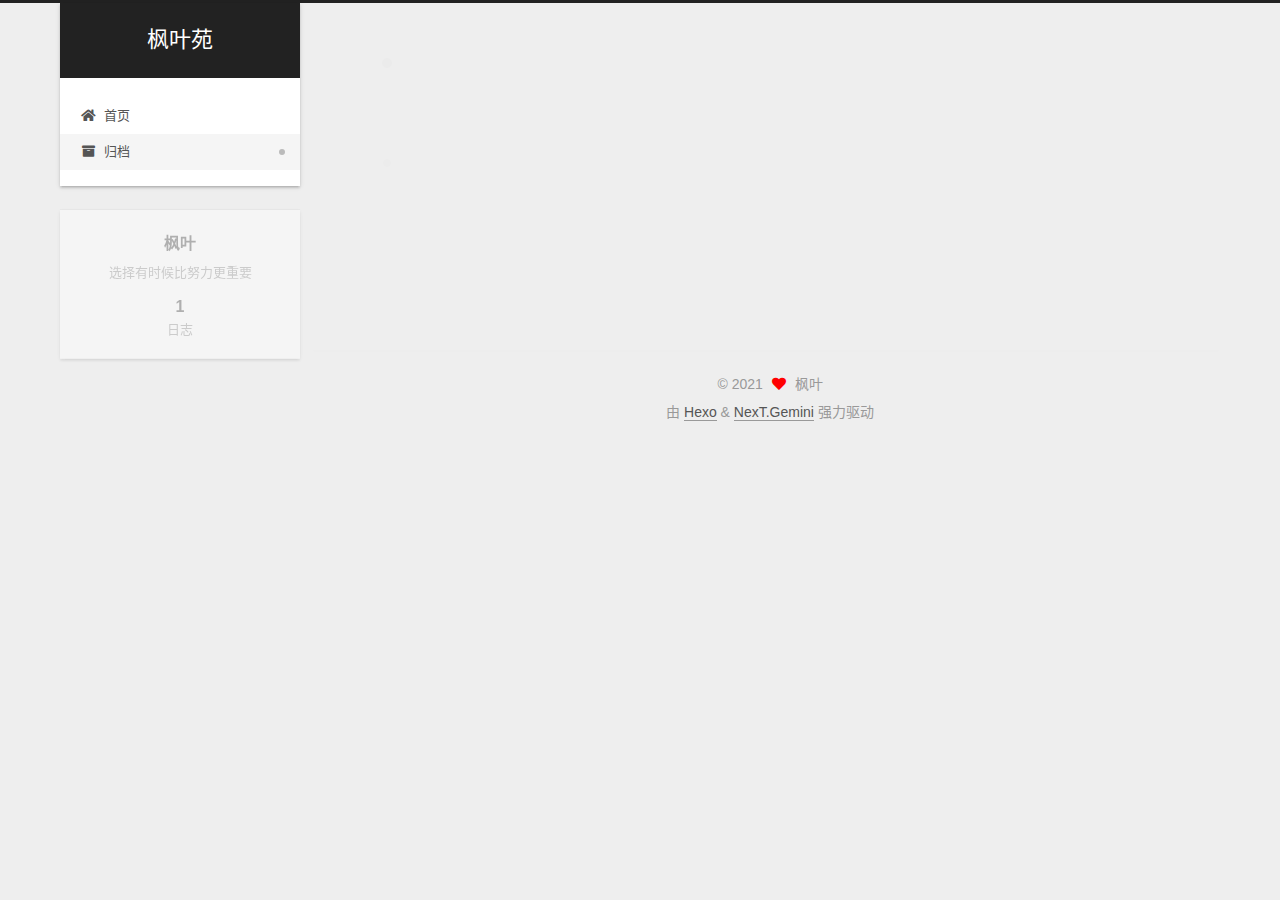
==== archives/index.html @ 4113b933 "Site updated: 2021-05-05 21:16:32" ====
<!DOCTYPE html>
<html lang="zh-CN">
<head>
  <meta charset="UTF-8">
<meta name="viewport" content="width=device-width, initial-scale=1, maximum-scale=2">
<meta name="theme-color" content="#222">
<meta name="generator" content="Hexo 5.4.0">
  <link rel="apple-touch-icon" sizes="180x180" href="/images/apple-touch-icon-next.png">
  <link rel="icon" type="image/png" sizes="32x32" href="/images/favicon-32x32-next.png">
  <link rel="icon" type="image/png" sizes="16x16" href="/images/favicon-16x16-next.png">
  <link rel="mask-icon" href="/images/logo.svg" color="#222">

<link rel="stylesheet" href="/css/main.css">


<link rel="stylesheet" href="/lib/font-awesome/css/all.min.css">

<script id="hexo-configurations">
    var NexT = window.NexT || {};
    var CONFIG = {"hostname":"example.com","root":"/","scheme":"Gemini","version":"7.8.0","exturl":false,"sidebar":{"position":"left","display":"post","padding":18,"offset":12,"onmobile":false},"copycode":{"enable":false,"show_result":false,"style":null},"back2top":{"enable":true,"sidebar":false,"scrollpercent":false},"bookmark":{"enable":false,"color":"#222","save":"auto"},"fancybox":false,"mediumzoom":false,"lazyload":false,"pangu":false,"comments":{"style":"tabs","active":null,"storage":true,"lazyload":false,"nav":null},"algolia":{"hits":{"per_page":10},"labels":{"input_placeholder":"Search for Posts","hits_empty":"We didn't find any results for the search: ${query}","hits_stats":"${hits} results found in ${time} ms"}},"localsearch":{"enable":false,"trigger":"auto","top_n_per_article":1,"unescape":false,"preload":false},"motion":{"enable":true,"async":false,"transition":{"post_block":"fadeIn","post_header":"slideDownIn","post_body":"slideDownIn","coll_header":"slideLeftIn","sidebar":"slideUpIn"}}};
  </script>

  <meta name="description" content="选择有时候比努力更重要">
<meta property="og:type" content="website">
<meta property="og:title" content="枫叶苑">
<meta property="og:url" content="http://example.com/archives/index.html">
<meta property="og:site_name" content="枫叶苑">
<meta property="og:description" content="选择有时候比努力更重要">
<meta property="og:locale" content="zh_CN">
<meta property="article:author" content="枫叶">
<meta name="twitter:card" content="summary">

<link rel="canonical" href="http://example.com/archives/">


<script id="page-configurations">
  // https://hexo.io/docs/variables.html
  CONFIG.page = {
    sidebar: "",
    isHome : false,
    isPost : false,
    lang   : 'zh-CN'
  };
</script>

  <title>归档 | 枫叶苑</title>
  






  <noscript>
  <style>
  .use-motion .brand,
  .use-motion .menu-item,
  .sidebar-inner,
  .use-motion .post-block,
  .use-motion .pagination,
  .use-motion .comments,
  .use-motion .post-header,
  .use-motion .post-body,
  .use-motion .collection-header { opacity: initial; }

  .use-motion .site-title,
  .use-motion .site-subtitle {
    opacity: initial;
    top: initial;
  }

  .use-motion .logo-line-before i { left: initial; }
  .use-motion .logo-line-after i { right: initial; }
  </style>
</noscript>

</head>

<body itemscope itemtype="http://schema.org/WebPage">
  <div class="container use-motion">
    <div class="headband"></div>

    <header class="header" itemscope itemtype="http://schema.org/WPHeader">
      <div class="header-inner"><div class="site-brand-container">
  <div class="site-nav-toggle">
    <div class="toggle" aria-label="切换导航栏">
      <span class="toggle-line toggle-line-first"></span>
      <span class="toggle-line toggle-line-middle"></span>
      <span class="toggle-line toggle-line-last"></span>
    </div>
  </div>

  <div class="site-meta">

    <a href="/" class="brand" rel="start">
      <span class="logo-line-before"><i></i></span>
      <h1 class="site-title">枫叶苑</h1>
      <span class="logo-line-after"><i></i></span>
    </a>
  </div>

  <div class="site-nav-right">
    <div class="toggle popup-trigger">
    </div>
  </div>
</div>




<nav class="site-nav">
  <ul id="menu" class="main-menu menu">
        <li class="menu-item menu-item-home">

    <a href="/" rel="section"><i class="fa fa-home fa-fw"></i>首页</a>

  </li>
        <li class="menu-item menu-item-archives">

    <a href="/archives/" rel="section"><i class="fa fa-archive fa-fw"></i>归档</a>

  </li>
  </ul>
</nav>




</div>
    </header>

    
  <div class="back-to-top">
    <i class="fa fa-arrow-up"></i>
    <span>0%</span>
  </div>


    <main class="main">
      <div class="main-inner">
        <div class="content-wrap">
          

          <div class="content archive">
            

  
  
  
  <div class="post-block">
    <div class="posts-collapse">
      <div class="collection-title">
        <span class="collection-header">嗯..! 目前共计 1 篇日志。 继续努力。</span>
      </div>

      
    <div class="collection-year">
      <span class="collection-header">2021</span>
    </div>

  <article itemscope itemtype="http://schema.org/Article">
    <header class="post-header">

      <div class="post-meta">
        <time itemprop="dateCreated"
              datetime="2021-05-05T13:10:41+08:00"
              content="2021-05-05">
          05-05
        </time>
      </div>

      <div class="post-title">
          <a class="post-title-link" href="/2021/05/05/hello-world/" itemprop="url">
            <span itemprop="name">Hello World</span>
          </a>
      </div>

    </header>
  </article>


    </div>
  </div>
  
  
  

  



          </div>
          

<script>
  window.addEventListener('tabs:register', () => {
    let { activeClass } = CONFIG.comments;
    if (CONFIG.comments.storage) {
      activeClass = localStorage.getItem('comments_active') || activeClass;
    }
    if (activeClass) {
      let activeTab = document.querySelector(`a[href="#comment-${activeClass}"]`);
      if (activeTab) {
        activeTab.click();
      }
    }
  });
  if (CONFIG.comments.storage) {
    window.addEventListener('tabs:click', event => {
      if (!event.target.matches('.tabs-comment .tab-content .tab-pane')) return;
      let commentClass = event.target.classList[1];
      localStorage.setItem('comments_active', commentClass);
    });
  }
</script>

        </div>
          
  
  <div class="toggle sidebar-toggle">
    <span class="toggle-line toggle-line-first"></span>
    <span class="toggle-line toggle-line-middle"></span>
    <span class="toggle-line toggle-line-last"></span>
  </div>

  <aside class="sidebar">
    <div class="sidebar-inner">

      <ul class="sidebar-nav motion-element">
        <li class="sidebar-nav-toc">
          文章目录
        </li>
        <li class="sidebar-nav-overview">
          站点概览
        </li>
      </ul>

      <!--noindex-->
      <div class="post-toc-wrap sidebar-panel">
      </div>
      <!--/noindex-->

      <div class="site-overview-wrap sidebar-panel">
        <div class="site-author motion-element" itemprop="author" itemscope itemtype="http://schema.org/Person">
  <p class="site-author-name" itemprop="name">枫叶</p>
  <div class="site-description" itemprop="description">选择有时候比努力更重要</div>
</div>
<div class="site-state-wrap motion-element">
  <nav class="site-state">
      <div class="site-state-item site-state-posts">
          <a href="/archives/">
        
          <span class="site-state-item-count">1</span>
          <span class="site-state-item-name">日志</span>
        </a>
      </div>
  </nav>
</div>



      </div>

    </div>
  </aside>
  <div id="sidebar-dimmer"></div>


      </div>
    </main>

    <footer class="footer">
      <div class="footer-inner">
        

        

<div class="copyright">
  
  &copy; 
  <span itemprop="copyrightYear">2021</span>
  <span class="with-love">
    <i class="fa fa-heart"></i>
  </span>
  <span class="author" itemprop="copyrightHolder">枫叶</span>
</div>
  <div class="powered-by">由 <a href="https://hexo.io/" class="theme-link" rel="noopener" target="_blank">Hexo</a> & <a href="https://theme-next.org/" class="theme-link" rel="noopener" target="_blank">NexT.Gemini</a> 强力驱动
  </div>

        








      </div>
    </footer>
  </div>

  
  <script src="/lib/anime.min.js"></script>
  <script src="/lib/velocity/velocity.min.js"></script>
  <script src="/lib/velocity/velocity.ui.min.js"></script>

<script src="/js/utils.js"></script>

<script src="/js/motion.js"></script>


<script src="/js/schemes/pisces.js"></script>


<script src="/js/next-boot.js"></script>




  















  

  

</body>
</html>
---- css/main.css ----
:root {
  --body-bg-color: #eee;
  --content-bg-color: #fff;
  --card-bg-color: #f5f5f5;
  --text-color: #555;
  --blockquote-color: #666;
  --link-color: #555;
  --link-hover-color: #222;
  --brand-color: #fff;
  --brand-hover-color: #fff;
  --table-row-odd-bg-color: #f9f9f9;
  --table-row-hover-bg-color: #f5f5f5;
  --menu-item-bg-color: #f5f5f5;
  --btn-default-bg: #fff;
  --btn-default-color: #555;
  --btn-default-border-color: #555;
  --btn-default-hover-bg: #222;
  --btn-default-hover-color: #fff;
  --btn-default-hover-border-color: #222;
}
html {
  line-height: 1.15; /* 1 */
  -webkit-text-size-adjust: 100%; /* 2 */
}
body {
  margin: 0;
}
main {
  display: block;
}
h1 {
  font-size: 2em;
  margin: 0.67em 0;
}
hr {
  box-sizing: content-box; /* 1 */
  height: 0; /* 1 */
  overflow: visible; /* 2 */
}
pre {
  font-family: monospace, monospace; /* 1 */
  font-size: 1em; /* 2 */
}
a {
  background: transparent;
}
abbr[title] {
  border-bottom: none; /* 1 */
  text-decoration: underline; /* 2 */
  text-decoration: underline dotted; /* 2 */
}
b,
strong {
  font-weight: bolder;
}
code,
kbd,
samp {
  font-family: monospace, monospace; /* 1 */
  font-size: 1em; /* 2 */
}
small {
  font-size: 80%;
}
sub,
sup {
  font-size: 75%;
  line-height: 0;
  position: relative;
  vertical-align: baseline;
}
sub {
  bottom: -0.25em;
}
sup {
  top: -0.5em;
}
img {
  border-style: none;
}
button,
input,
optgroup,
select,
textarea {
  font-family: inherit; /* 1 */
  font-size: 100%; /* 1 */
  line-height: 1.15; /* 1 */
  margin: 0; /* 2 */
}
button,
input {
/* 1 */
  overflow: visible;
}
button,
select {
/* 1 */
  text-transform: none;
}
button,
[type='button'],
[type='reset'],
[type='submit'] {
  -webkit-appearance: button;
}
button::-moz-focus-inner,
[type='button']::-moz-focus-inner,
[type='reset']::-moz-focus-inner,
[type='submit']::-moz-focus-inner {
  border-style: none;
  padding: 0;
}
button:-moz-focusring,
[type='button']:-moz-focusring,
[type='reset']:-moz-focusring,
[type='submit']:-moz-focusring {
  outline: 1px dotted ButtonText;
}
fieldset {
  padding: 0.35em 0.75em 0.625em;
}
legend {
  box-sizing: border-box; /* 1 */
  color: inherit; /* 2 */
  display: table; /* 1 */
  max-width: 100%; /* 1 */
  padding: 0; /* 3 */
  white-space: normal; /* 1 */
}
progress {
  vertical-align: baseline;
}
textarea {
  overflow: auto;
}
[type='checkbox'],
[type='radio'] {
  box-sizing: border-box; /* 1 */
  padding: 0; /* 2 */
}
[type='number']::-webkit-inner-spin-button,
[type='number']::-webkit-outer-spin-button {
  height: auto;
}
[type='search'] {
  outline-offset: -2px; /* 2 */
  -webkit-appearance: textfield; /* 1 */
}
[type='search']::-webkit-search-decoration {
  -webkit-appearance: none;
}
::-webkit-file-upload-button {
  font: inherit; /* 2 */
  -webkit-appearance: button; /* 1 */
}
details {
  display: block;
}
summary {
  display: list-item;
}
template {
  display: none;
}
[hidden] {
  display: none;
}
::selection {
  background: #262a30;
  color: #eee;
}
html,
body {
  height: 100%;
}
body {
  background: var(--body-bg-color);
  color: var(--text-color);
  font-family: 'Lato', "PingFang SC", "Microsoft YaHei", sans-serif;
  font-size: 1em;
  line-height: 2;
}
@media (max-width: 991px) {
  body {
    padding-left: 0 !important;
    padding-right: 0 !important;
  }
}
h1,
h2,
h3,
h4,
h5,
h6 {
  font-family: 'Lato', "PingFang SC", "Microsoft YaHei", sans-serif;
  font-weight: bold;
  line-height: 1.5;
  margin: 20px 0 15px;
}
h1 {
  font-size: 1.5em;
}
h2 {
  font-size: 1.375em;
}
h3 {
  font-size: 1.25em;
}
h4 {
  font-size: 1.125em;
}
h5 {
  font-size: 1em;
}
h6 {
  font-size: 0.875em;
}
p {
  margin: 0 0 20px 0;
}
a,
span.exturl {
  border-bottom: 1px solid #999;
  color: var(--link-color);
  outline: 0;
  text-decoration: none;
  overflow-wrap: break-word;
  word-wrap: break-word;
  cursor: pointer;
}
a:hover,
span.exturl:hover {
  border-bottom-color: var(--link-hover-color);
  color: var(--link-hover-color);
}
iframe,
img,
video {
  display: block;
  margin-left: auto;
  margin-right: auto;
  max-width: 100%;
}
hr {
  background-image: repeating-linear-gradient(-45deg, #ddd, #ddd 4px, transparent 4px, transparent 8px);
  border: 0;
  height: 3px;
  margin: 40px 0;
}
blockquote {
  border-left: 4px solid #ddd;
  color: var(--blockquote-color);
  margin: 0;
  padding: 0 15px;
}
blockquote cite::before {
  content: '-';
  padding: 0 5px;
}
dt {
  font-weight: bold;
}
dd {
  margin: 0;
  padding: 0;
}
kbd {
  background-color: #f5f5f5;
  background-image: linear-gradient(#eee, #fff, #eee);
  border: 1px solid #ccc;
  border-radius: 0.2em;
  box-shadow: 0.1em 0.1em 0.2em rgba(0,0,0,0.1);
  color: #555;
  font-family: inherit;
  padding: 0.1em 0.3em;
  white-space: nowrap;
}
.table-container {
  overflow: auto;
}
table {
  border-collapse: collapse;
  border-spacing: 0;
  font-size: 0.875em;
  margin: 0 0 20px 0;
  width: 100%;
}
tbody tr:nth-of-type(odd) {
  background: var(--table-row-odd-bg-color);
}
tbody tr:hover {
  background: var(--table-row-hover-bg-color);
}
caption,
th,
td {
  font-weight: normal;
  padding: 8px;
  vertical-align: middle;
}
th,
td {
  border: 1px solid #ddd;
  border-bottom: 3px solid #ddd;
}
th {
  font-weight: 700;
  padding-bottom: 10px;
}
td {
  border-bottom-width: 1px;
}
.btn {
  background: var(--btn-default-bg);
  border: 2px solid var(--btn-default-border-color);
  border-radius: 2px;
  color: var(--btn-default-color);
  display: inline-block;
  font-size: 0.875em;
  line-height: 2;
  padding: 0 20px;
  text-decoration: none;
  transition-property: background-color;
  transition-delay: 0s;
  transition-duration: 0.2s;
  transition-timing-function: ease-in-out;
}
.btn:hover {
  background: var(--btn-default-hover-bg);
  border-color: var(--btn-default-hover-border-color);
  color: var(--btn-default-hover-color);
}
.btn + .btn {
  margin: 0 0 8px 8px;
}
.btn .fa-fw {
  text-align: left;
  width: 1.285714285714286em;
}
.toggle {
  line-height: 0;
}
.toggle .toggle-line {
  background: #fff;
  display: inline-block;
  height: 2px;
  left: 0;
  position: relative;
  top: 0;
  transition: all 0.4s;
  vertical-align: top;
  width: 100%;
}
.toggle .toggle-line:not(:first-child) {
  margin-top: 3px;
}
.toggle.toggle-arrow .toggle-line-first {
  left: 50%;
  top: 2px;
  transform: rotate(45deg);
  width: 50%;
}
.toggle.toggle-arrow .toggle-line-middle {
  left: 2px;
  width: 90%;
}
.toggle.toggle-arrow .toggle-line-last {
  left: 50%;
  top: -2px;
  transform: rotate(-45deg);
  width: 50%;
}
.toggle.toggle-close .toggle-line-first {
  transform: rotate(-45deg);
  top: 5px;
}
.toggle.toggle-close .toggle-line-middle {
  opacity: 0;
}
.toggle.toggle-close .toggle-line-last {
  transform: rotate(45deg);
  top: -5px;
}
.highlight,
pre {
  background: #f7f7f7;
  color: #4d4d4c;
  line-height: 1.6;
  margin: 0 auto 20px;
}
pre,
code {
  font-family: consolas, Menlo, monospace, "PingFang SC", "Microsoft YaHei";
}
code {
  background: #eee;
  border-radius: 3px;
  color: #555;
  padding: 2px 4px;
  overflow-wrap: break-word;
  word-wrap: break-word;
}
.highlight *::selection {
  background: #d6d6d6;
}
.highlight pre {
  border: 0;
  margin: 0;
  padding: 10px 0;
}
.highlight table {
  border: 0;
  margin: 0;
  width: auto;
}
.highlight td {
  border: 0;
  padding: 0;
}
.highlight figcaption {
  background: #eff2f3;
  color: #4d4d4c;
  display: flex;
  font-size: 0.875em;
  justify-content: space-between;
  line-height: 1.2;
  padding: 0.5em;
}
.highlight figcaption a {
  color: #4d4d4c;
}
.highlight figcaption a:hover {
  border-bottom-color: #4d4d4c;
}
.highlight .gutter {
  -moz-user-select: none;
  -ms-user-select: none;
  -webkit-user-select: none;
  user-select: none;
}
.highlight .gutter pre {
  background: #eff2f3;
  color: #869194;
  padding-left: 10px;
  padding-right: 10px;
  text-align: right;
}
.highlight .code pre {
  background: #f7f7f7;
  padding-left: 10px;
  width: 100%;
}
.gist table {
  width: auto;
}
.gist table td {
  border: 0;
}
pre {
  overflow: auto;
  padding: 10px;
}
pre code {
  background: none;
  color: #4d4d4c;
  font-size: 0.875em;
  padding: 0;
  text-shadow: none;
}
pre .deletion {
  background: #fdd;
}
pre .addition {
  background: #dfd;
}
pre .meta {
  color: #eab700;
  -moz-user-select: none;
  -ms-user-select: none;
  -webkit-user-select: none;
  user-select: none;
}
pre .comment {
  color: #8e908c;
}
pre .variable,
pre .attribute,
pre .tag,
pre .name,
pre .regexp,
pre .ruby .constant,
pre .xml .tag .title,
pre .xml .pi,
pre .xml .doctype,
pre .html .doctype,
pre .css .id,
pre .css .class,
pre .css .pseudo {
  color: #c82829;
}
pre .number,
pre .preprocessor,
pre .built_in,
pre .builtin-name,
pre .literal,
pre .params,
pre .constant,
pre .command {
  color: #f5871f;
}
pre .ruby .class .title,
pre .css .rules .attribute,
pre .string,
pre .symbol,
pre .value,
pre .inheritance,
pre .header,
pre .ruby .symbol,
pre .xml .cdata,
pre .special,
pre .formula {
  color: #718c00;
}
pre .title,
pre .css .hexcolor {
  color: #3e999f;
}
pre .function,
pre .python .decorator,
pre .python .title,
pre .ruby .function .title,
pre .ruby .title .keyword,
pre .perl .sub,
pre .javascript .title,
pre .coffeescript .title {
  color: #4271ae;
}
pre .keyword,
pre .javascript .function {
  color: #8959a8;
}
.blockquote-center {
  border-left: none;
  margin: 40px 0;
  padding: 0;
  position: relative;
  text-align: center;
}
.blockquote-center .fa {
  display: block;
  opacity: 0.6;
  position: absolute;
  width: 100%;
}
.blockquote-center .fa-quote-left {
  border-top: 1px solid #ccc;
  text-align: left;
  top: -20px;
}
.blockquote-center .fa-quote-right {
  border-bottom: 1px solid #ccc;
  text-align: right;
  bottom: -20px;
}
.blockquote-center p,
.blockquote-center div {
  text-align: center;
}
.post-body .group-picture img {
  margin: 0 auto;
  padding: 0 3px;
}
.group-picture-row {
  margin-bottom: 6px;
  overflow: hidden;
}
.group-picture-column {
  float: left;
  margin-bottom: 10px;
}
.post-body .label {
  color: #555;
  display: inline;
  padding: 0 2px;
}
.post-body .label.default {
  background: #f0f0f0;
}
.post-body .label.primary {
  background: #efe6f7;
}
.post-body .label.info {
  background: #e5f2f8;
}
.post-body .label.success {
  background: #e7f4e9;
}
.post-body .label.warning {
  background: #fcf6e1;
}
.post-body .label.danger {
  background: #fae8eb;
}
.post-body .tabs {
  margin-bottom: 20px;
}
.post-body .tabs,
.tabs-comment {
  display: block;
  padding-top: 10px;
  position: relative;
}
.post-body .tabs ul.nav-tabs,
.tabs-comment ul.nav-tabs {
  display: flex;
  flex-wrap: wrap;
  margin: 0;
  margin-bottom: -1px;
  padding: 0;
}
@media (max-width: 413px) {
  .post-body .tabs ul.nav-tabs,
  .tabs-comment ul.nav-tabs {
    display: block;
    margin-bottom: 5px;
  }
}
.post-body .tabs ul.nav-tabs li.tab,
.tabs-comment ul.nav-tabs li.tab {
  border-bottom: 1px solid #ddd;
  border-left: 1px solid transparent;
  border-right: 1px solid transparent;
  border-top: 3px solid transparent;
  flex-grow: 1;
  list-style-type: none;
  border-radius: 0 0 0 0;
}
@media (max-width: 413px) {
  .post-body .tabs ul.nav-tabs li.tab,
  .tabs-comment ul.nav-tabs li.tab {
    border-bottom: 1px solid transparent;
    border-left: 3px solid transparent;
    border-right: 1px solid transparent;
    border-top: 1px solid transparent;
  }
}
@media (max-width: 413px) {
  .post-body .tabs ul.nav-tabs li.tab,
  .tabs-comment ul.nav-tabs li.tab {
    border-radius: 0;
  }
}
.post-body .tabs ul.nav-tabs li.tab a,
.tabs-comment ul.nav-tabs li.tab a {
  border-bottom: initial;
  display: block;
  line-height: 1.8;
  outline: 0;
  padding: 0.25em 0.75em;
  text-align: center;
  transition-delay: 0s;
  transition-duration: 0.2s;
  transition-timing-function: ease-out;
}
.post-body .tabs ul.nav-tabs li.tab a i,
.tabs-comment ul.nav-tabs li.tab a i {
  width: 1.285714285714286em;
}
.post-body .tabs ul.nav-tabs li.tab.active,
.tabs-comment ul.nav-tabs li.tab.active {
  border-bottom: 1px solid transparent;
  border-left: 1px solid #ddd;
  border-right: 1px solid #ddd;
  border-top: 3px solid #fc6423;
}
@media (max-width: 413px) {
  .post-body .tabs ul.nav-tabs li.tab.active,
  .tabs-comment ul.nav-tabs li.tab.active {
    border-bottom: 1px solid #ddd;
    border-left: 3px solid #fc6423;
    border-right: 1px solid #ddd;
    border-top: 1px solid #ddd;
  }
}
.post-body .tabs ul.nav-tabs li.tab.active a,
.tabs-comment ul.nav-tabs li.tab.active a {
  color: var(--link-color);
  cursor: default;
}
.post-body .tabs .tab-content .tab-pane,
.tabs-comment .tab-content .tab-pane {
  border: 1px solid #ddd;
  border-top: 0;
  padding: 20px 20px 0 20px;
  border-radius: 0;
}
.post-body .tabs .tab-content .tab-pane:not(.active),
.tabs-comment .tab-content .tab-pane:not(.active) {
  display: none;
}
.post-body .tabs .tab-content .tab-pane.active,
.tabs-comment .tab-content .tab-pane.active {
  display: block;
}
.post-body .tabs .tab-content .tab-pane.active:nth-of-type(1),
.tabs-comment .tab-content .tab-pane.active:nth-of-type(1) {
  border-radius: 0 0 0 0;
}
@media (max-width: 413px) {
  .post-body .tabs .tab-content .tab-pane.active:nth-of-type(1),
  .tabs-comment .tab-content .tab-pane.active:nth-of-type(1) {
    border-radius: 0;
  }
}
.post-body .note {
  border-radius: 3px;
  margin-bottom: 20px;
  padding: 1em;
  position: relative;
  border: 1px solid #eee;
  border-left-width: 5px;
}
.post-body .note h2,
.post-body .note h3,
.post-body .note h4,
.post-body .note h5,
.post-body .note h6 {
  margin-top: 0;
  border-bottom: initial;
  margin-bottom: 0;
  padding-top: 0;
}
.post-body .note p:first-child,
.post-body .note ul:first-child,
.post-body .note ol:first-child,
.post-body .note table:first-child,
.post-body .note pre:first-child,
.post-body .note blockquote:first-child,
.post-body .note img:first-child {
  margin-top: 0;
}
.post-body .note p:last-child,
.post-body .note ul:last-child,
.post-body .note ol:last-child,
.post-body .note table:last-child,
.post-body .note pre:last-child,
.post-body .note blockquote:last-child,
.post-body .note img:last-child {
  margin-bottom: 0;
}
.post-body .note.default {
  border-left-color: #777;
}
.post-body .note.default h2,
.post-body .note.default h3,
.post-body .note.default h4,
.post-body .note.default h5,
.post-body .note.default h6 {
  color: #777;
}
.post-body .note.primary {
  border-left-color: #6f42c1;
}
.post-body .note.primary h2,
.post-body .note.primary h3,
.post-body .note.primary h4,
.post-body .note.primary h5,
.post-body .note.primary h6 {
  color: #6f42c1;
}
.post-body .note.info {
  border-left-color: #428bca;
}
.post-body .note.info h2,
.post-body .note.info h3,
.post-body .note.info h4,
.post-body .note.info h5,
.post-body .note.info h6 {
  color: #428bca;
}
.post-body .note.success {
  border-left-color: #5cb85c;
}
.post-body .note.success h2,
.post-body .note.success h3,
.post-body .note.success h4,
.post-body .note.success h5,
.post-body .note.success h6 {
  color: #5cb85c;
}
.post-body .note.warning {
  border-left-color: #f0ad4e;
}
.post-body .note.warning h2,
.post-body .note.warning h3,
.post-body .note.warning h4,
.post-body .note.warning h5,
.post-body .note.warning h6 {
  color: #f0ad4e;
}
.post-body .note.danger {
  border-left-color: #d9534f;
}
.post-body .note.danger h2,
.post-body .note.danger h3,
.post-body .note.danger h4,
.post-body .note.danger h5,
.post-body .note.danger h6 {
  color: #d9534f;
}
.pagination .prev,
.pagination .next,
.pagination .page-number,
.pagination .space {
  display: inline-block;
  margin: 0 10px;
  padding: 0 11px;
  position: relative;
  top: -1px;
}
@media (max-width: 767px) {
  .pagination .prev,
  .pagination .next,
  .pagination .page-number,
  .pagination .space {
    margin: 0 5px;
  }
}
.pagination {
  border-top: 1px solid #eee;
  margin: 120px 0 0;
  text-align: center;
}
.pagination .prev,
.pagination .next,
.pagination .page-number {
  border-bottom: 0;
  border-top: 1px solid #eee;
  transition-property: border-color;
  transition-delay: 0s;
  transition-duration: 0.2s;
  transition-timing-function: ease-in-out;
}
.pagination .prev:hover,
.pagination .next:hover,
.pagination .page-number:hover {
  border-top-color: #222;
}
.pagination .space {
  margin: 0;
  padding: 0;
}
.pagination .prev {
  margin-left: 0;
}
.pagination .next {
  margin-right: 0;
}
.pagination .page-number.current {
  background: #ccc;
  border-top-color: #ccc;
  color: #fff;
}
@media (max-width: 767px) {
  .pagination {
    border-top: none;
  }
  .pagination .prev,
  .pagination .next,
  .pagination .page-number {
    border-bottom: 1px solid #eee;
    border-top: 0;
    margin-bottom: 10px;
    padding: 0 10px;
  }
  .pagination .prev:hover,
  .pagination .next:hover,
  .pagination .page-number:hover {
    border-bottom-color: #222;
  }
}
.comments {
  margin-top: 60px;
  overflow: hidden;
}
.comment-button-group {
  display: flex;
  flex-wrap: wrap-reverse;
  justify-content: center;
  margin: 1em 0;
}
.comment-button-group .comment-button {
  margin: 0.1em 0.2em;
}
.comment-button-group .comment-button.active {
  background: var(--btn-default-hover-bg);
  border-color: var(--btn-default-hover-border-color);
  color: var(--btn-default-hover-color);
}
.comment-position {
  display: none;
}
.comment-position.active {
  display: block;
}
.tabs-comment {
  background: var(--content-bg-color);
  margin-top: 4em;
  padding-top: 0;
}
.tabs-comment .comments {
  border: 0;
  box-shadow: none;
  margin-top: 0;
  padding-top: 0;
}
.container {
  min-height: 100%;
  position: relative;
}
.main-inner {
  margin: 0 auto;
  width: calc(100% - 20px);
}
@media (min-width: 1200px) {
  .main-inner {
    width: 1160px;
  }
}
@media (min-width: 1600px) {
  .main-inner {
    width: 73%;
  }
}
@media (max-width: 767px) {
  .content-wrap {
    padding: 0 20px;
  }
}
.header {
  background: transparent;
}
.header-inner {
  margin: 0 auto;
  width: calc(100% - 20px);
}
@media (min-width: 1200px) {
  .header-inner {
    width: 1160px;
  }
}
@media (min-width: 1600px) {
  .header-inner {
    width: 73%;
  }
}
.site-brand-container {
  display: flex;
  flex-shrink: 0;
  padding: 0 10px;
}
.headband {
  background: #222;
  height: 3px;
}
.site-meta {
  flex-grow: 1;
  text-align: center;
}
@media (max-width: 767px) {
  .site-meta {
    text-align: center;
  }
}
.brand {
  border-bottom: none;
  color: var(--brand-color);
  display: inline-block;
  line-height: 1.375em;
  padding: 0 40px;
  position: relative;
}
.brand:hover {
  color: var(--brand-hover-color);
}
.site-title {
  font-family: 'Lato', "PingFang SC", "Microsoft YaHei", sans-serif;
  font-size: 1.375em;
  font-weight: normal;
  margin: 0;
}
.site-subtitle {
  color: #ddd;
  font-size: 0.8125em;
  margin: 10px 0;
}
.use-motion .brand {
  opacity: 0;
}
.use-motion .site-title,
.use-motion .site-subtitle,
.use-motion .custom-logo-image {
  opacity: 0;
  position: relative;
  top: -10px;
}
.site-nav-toggle,
.site-nav-right {
  display: none;
}
@media (max-width: 767px) {
  .site-nav-toggle,
  .site-nav-right {
    display: flex;
    flex-direction: column;
    justify-content: center;
  }
}
.site-nav-toggle .toggle,
.site-nav-right .toggle {
  color: var(--text-color);
  padding: 10px;
  width: 22px;
}
.site-nav-toggle .toggle .toggle-line,
.site-nav-right .toggle .toggle-line {
  background: var(--text-color);
  border-radius: 1px;
}
.site-nav {
  display: block;
}
@media (max-width: 767px) {
  .site-nav {
    clear: both;
    display: none;
  }
}
.site-nav.site-nav-on {
  display: block;
}
.menu {
  margin-top: 20px;
  padding-left: 0;
  text-align: center;
}
.menu-item {
  display: inline-block;
  list-style: none;
  margin: 0 10px;
}
@media (max-width: 767px) {
  .menu-item {
    display: block;
    margin-top: 10px;
  }
  .menu-item.menu-item-search {
    display: none;
  }
}
.menu-item a,
.menu-item span.exturl {
  border-bottom: 0;
  display: block;
  font-size: 0.8125em;
  transition-property: border-color;
  transition-delay: 0s;
  transition-duration: 0.2s;
  transition-timing-function: ease-in-out;
}
@media (hover: none) {
  .menu-item a:hover,
  .menu-item span.exturl:hover {
    border-bottom-color: transparent !important;
  }
}
.menu-item .fa,
.menu-item .fab,
.menu-item .far,
.menu-item .fas {
  margin-right: 8px;
}
.menu-item .badge {
  display: inline-block;
  font-weight: bold;
  line-height: 1;
  margin-left: 0.35em;
  margin-top: 0.35em;
  text-align: center;
  white-space: nowrap;
}
@media (max-width: 767px) {
  .menu-item .badge {
    float: right;
    margin-left: 0;
  }
}
.menu-item-active a,
.menu .menu-item a:hover,
.menu .menu-item span.exturl:hover {
  background: var(--menu-item-bg-color);
}
.use-motion .menu-item {
  opacity: 0;
}
.sidebar {
  background: #222;
  bottom: 0;
  box-shadow: inset 0 2px 6px #000;
  position: fixed;
  top: 0;
}
@media (max-width: 991px) {
  .sidebar {
    display: none;
  }
}
.sidebar-inner {
  color: #999;
  padding: 18px 10px;
  text-align: center;
}
.cc-license {
  margin-top: 10px;
  text-align: center;
}
.cc-license .cc-opacity {
  border-bottom: none;
  opacity: 0.7;
}
.cc-license .cc-opacity:hover {
  opacity: 0.9;
}
.cc-license img {
  display: inline-block;
}
.site-author-image {
  border: 1px solid #eee;
  display: block;
  margin: 0 auto;
  max-width: 120px;
  padding: 2px;
}
.site-author-name {
  color: var(--text-color);
  font-weight: 600;
  margin: 0;
  text-align: center;
}
.site-description {
  color: #999;
  font-size: 0.8125em;
  margin-top: 0;
  text-align: center;
}
.links-of-author {
  margin-top: 15px;
}
.links-of-author a,
.links-of-author span.exturl {
  border-bottom-color: #555;
  display: inline-block;
  font-size: 0.8125em;
  margin-bottom: 10px;
  margin-right: 10px;
  vertical-align: middle;
}
.links-of-author a::before,
.links-of-author span.exturl::before {
  background: #ff38cd;
  border-radius: 50%;
  content: ' ';
  display: inline-block;
  height: 4px;
  margin-right: 3px;
  vertical-align: middle;
  width: 4px;
}
.sidebar-button {
  margin-top: 15px;
}
.sidebar-button a {
  border: 1px solid #fc6423;
  border-radius: 4px;
  color: #fc6423;
  display: inline-block;
  padding: 0 15px;
}
.sidebar-button a .fa,
.sidebar-button a .fab,
.sidebar-button a .far,
.sidebar-button a .fas {
  margin-right: 5px;
}
.sidebar-button a:hover {
  background: #fc6423;
  border: 1px solid #fc6423;
  color: #fff;
}
.sidebar-button a:hover .fa,
.sidebar-button a:hover .fab,
.sidebar-button a:hover .far,
.sidebar-button a:hover .fas {
  color: #fff;
}
.links-of-blogroll {
  font-size: 0.8125em;
  margin-top: 10px;
}
.links-of-blogroll-title {
  font-size: 0.875em;
  font-weight: 600;
  margin-top: 0;
}
.links-of-blogroll-list {
  list-style: none;
  margin: 0;
  padding: 0;
}
#sidebar-dimmer {
  display: none;
}
@media (max-width: 767px) {
  #sidebar-dimmer {
    background: #000;
    display: block;
    height: 100%;
    left: 100%;
    opacity: 0;
    position: fixed;
    top: 0;
    width: 100%;
    z-index: 1100;
  }
  .sidebar-active + #sidebar-dimmer {
    opacity: 0.7;
    transform: translateX(-100%);
    transition: opacity 0.5s;
  }
}
.sidebar-nav {
  margin: 0;
  padding-bottom: 20px;
  padding-left: 0;
}
.sidebar-nav li {
  border-bottom: 1px solid transparent;
  color: var(--text-color);
  cursor: pointer;
  display: inline-block;
  font-size: 0.875em;
}
.sidebar-nav li.sidebar-nav-overview {
  margin-left: 10px;
}
.sidebar-nav li:hover {
  color: #fc6423;
}
.sidebar-nav .sidebar-nav-active {
  border-bottom-color: #fc6423;
  color: #fc6423;
}
.sidebar-nav .sidebar-nav-active:hover {
  color: #fc6423;
}
.sidebar-panel {
  display: none;
  overflow-x: hidden;
  overflow-y: auto;
}
.sidebar-panel-active {
  display: block;
}
.sidebar-toggle {
  background: #222;
  bottom: 45px;
  cursor: pointer;
  height: 14px;
  left: 30px;
  padding: 5px;
  position: fixed;
  width: 14px;
  z-index: 1300;
}
@media (max-width: 991px) {
  .sidebar-toggle {
    left: 20px;
    opacity: 0.8;
    display: none;
  }
}
.sidebar-toggle:hover .toggle-line {
  background: #fc6423;
}
.post-toc {
  font-size: 0.875em;
}
.post-toc ol {
  list-style: none;
  margin: 0;
  padding: 0 2px 5px 10px;
  text-align: left;
}
.post-toc ol > ol {
  padding-left: 0;
}
.post-toc ol a {
  transition-property: all;
  transition-delay: 0s;
  transition-duration: 0.2s;
  transition-timing-function: ease-in-out;
}
.post-toc .nav-item {
  line-height: 1.8;
  overflow: hidden;
  text-overflow: ellipsis;
  white-space: nowrap;
}
.post-toc .nav .nav-child {
  display: none;
}
.post-toc .nav .active > .nav-child {
  display: block;
}
.post-toc .nav .active-current > .nav-child {
  display: block;
}
.post-toc .nav .active-current > .nav-child > .nav-item {
  display: block;
}
.post-toc .nav .active > a {
  border-bottom-color: #fc6423;
  color: #fc6423;
}
.post-toc .nav .active-current > a {
  color: #fc6423;
}
.post-toc .nav .active-current > a:hover {
  color: #fc6423;
}
.site-state {
  display: flex;
  justify-content: center;
  line-height: 1.4;
  margin-top: 10px;
  overflow: hidden;
  text-align: center;
  white-space: nowrap;
}
.site-state-item {
  padding: 0 15px;
}
.site-state-item:not(:first-child) {
  border-left: 1px solid #eee;
}
.site-state-item a {
  border-bottom: none;
}
.site-state-item-count {
  display: block;
  font-size: 1em;
  font-weight: 600;
  text-align: center;
}
.site-state-item-name {
  color: #999;
  font-size: 0.8125em;
}
.footer {
  color: #999;
  font-size: 0.875em;
  padding: 20px 0;
}
.footer.footer-fixed {
  bottom: 0;
  left: 0;
  position: absolute;
  right: 0;
}
.footer-inner {
  box-sizing: border-box;
  margin: 0 auto;
  text-align: center;
  width: calc(100% - 20px);
}
@media (min-width: 1200px) {
  .footer-inner {
    width: 1160px;
  }
}
@media (min-width: 1600px) {
  .footer-inner {
    width: 73%;
  }
}
.languages {
  display: inline-block;
  font-size: 1.125em;
  position: relative;
}
.languages .lang-select-label span {
  margin: 0 0.5em;
}
.languages .lang-select {
  height: 100%;
  left: 0;
  opacity: 0;
  position: absolute;
  top: 0;
  width: 100%;
}
.with-love {
  color: #ff0000;
  display: inline-block;
  margin: 0 5px;
}
.powered-by,
.theme-info {
  display: inline-block;
}
@-moz-keyframes iconAnimate {
  0%, 100% {
    transform: scale(1);
  }
  10%, 30% {
    transform: scale(0.9);
  }
  20%, 40%, 60%, 80% {
    transform: scale(1.1);
  }
  50%, 70% {
    transform: scale(1.1);
  }
}
@-webkit-keyframes iconAnimate {
  0%, 100% {
    transform: scale(1);
  }
  10%, 30% {
    transform: scale(0.9);
  }
  20%, 40%, 60%, 80% {
    transform: scale(1.1);
  }
  50%, 70% {
    transform: scale(1.1);
  }
}
@-o-keyframes iconAnimate {
  0%, 100% {
    transform: scale(1);
  }
  10%, 30% {
    transform: scale(0.9);
  }
  20%, 40%, 60%, 80% {
    transform: scale(1.1);
  }
  50%, 70% {
    transform: scale(1.1);
  }
}
@keyframes iconAnimate {
  0%, 100% {
    transform: scale(1);
  }
  10%, 30% {
    transform: scale(0.9);
  }
  20%, 40%, 60%, 80% {
    transform: scale(1.1);
  }
  50%, 70% {
    transform: scale(1.1);
  }
}
.back-to-top {
  font-size: 12px;
  text-align: center;
  transition-delay: 0s;
  transition-duration: 0.2s;
  transition-timing-function: ease-in-out;
}
.back-to-top {
  background: #222;
  bottom: -100px;
  box-sizing: border-box;
  color: #fff;
  cursor: pointer;
  left: 30px;
  opacity: 0.6;
  padding: 0 6px;
  position: fixed;
  transition-property: bottom;
  z-index: 1300;
  width: 24px;
}
.back-to-top span {
  display: none;
}
.back-to-top:hover {
  color: #fc6423;
}
.back-to-top.back-to-top-on {
  bottom: 30px;
}
@media (max-width: 991px) {
  .back-to-top {
    left: 20px;
    opacity: 0.8;
  }
}
.post-body {
  font-family: 'Lato', "PingFang SC", "Microsoft YaHei", sans-serif;
  overflow-wrap: break-word;
  word-wrap: break-word;
}
@media (min-width: 1200px) {
  .post-body {
    font-size: 1.125em;
  }
}
.post-body .exturl .fa {
  font-size: 0.875em;
  margin-left: 4px;
}
.post-body .image-caption,
.post-body .figure .caption {
  color: #999;
  font-size: 0.875em;
  font-weight: bold;
  line-height: 1;
  margin: -20px auto 15px;
  text-align: center;
}
.post-sticky-flag {
  display: inline-block;
  transform: rotate(30deg);
}
.post-button {
  margin-top: 40px;
  text-align: center;
}
.use-motion .post-block,
.use-motion .pagination,
.use-motion .comments {
  opacity: 0;
}
.use-motion .post-header {
  opacity: 0;
}
.use-motion .post-body {
  opacity: 0;
}
.use-motion .collection-header {
  opacity: 0;
}
.posts-collapse {
  margin-left: 35px;
  position: relative;
}
@media (max-width: 767px) {
  .posts-collapse {
    margin-left: 0px;
    margin-right: 0px;
  }
}
.posts-collapse .collection-title {
  font-size: 1.125em;
  position: relative;
}
.posts-collapse .collection-title::before {
  background: #999;
  border: 1px solid #fff;
  border-radius: 50%;
  content: ' ';
  height: 10px;
  left: 0;
  margin-left: -6px;
  margin-top: -4px;
  position: absolute;
  top: 50%;
  width: 10px;
}
.posts-collapse .collection-year {
  font-size: 1.5em;
  font-weight: bold;
  margin: 60px 0;
  position: relative;
}
.posts-collapse .collection-year::before {
  background: #bbb;
  border-radius: 50%;
  content: ' ';
  height: 8px;
  left: 0;
  margin-left: -4px;
  margin-top: -4px;
  position: absolute;
  top: 50%;
  width: 8px;
}
.posts-collapse .collection-header {
  display: block;
  margin: 0 0 0 20px;
}
.posts-collapse .collection-header small {
  color: #bbb;
  margin-left: 5px;
}
.posts-collapse .post-header {
  border-bottom: 1px dashed #ccc;
  margin: 30px 0;
  padding-left: 15px;
  position: relative;
  transition-property: border;
  transition-delay: 0s;
  transition-duration: 0.2s;
  transition-timing-function: ease-in-out;
}
.posts-collapse .post-header::before {
  background: #bbb;
  border: 1px solid #fff;
  border-radius: 50%;
  content: ' ';
  height: 6px;
  left: 0;
  margin-left: -4px;
  position: absolute;
  top: 0.75em;
  transition-property: background;
  width: 6px;
  transition-delay: 0s;
  transition-duration: 0.2s;
  transition-timing-function: ease-in-out;
}
.posts-collapse .post-header:hover {
  border-bottom-color: #666;
}
.posts-collapse .post-header:hover::before {
  background: #222;
}
.posts-collapse .post-meta {
  display: inline;
  font-size: 0.75em;
  margin-right: 10px;
}
.posts-collapse .post-title {
  display: inline;
}
.posts-collapse .post-title a,
.posts-collapse .post-title span.exturl {
  border-bottom: none;
  color: var(--link-color);
}
.posts-collapse .post-title .fa-external-link-alt {
  font-size: 0.875em;
  margin-left: 5px;
}
.posts-collapse::before {
  background: #f5f5f5;
  content: ' ';
  height: 100%;
  left: 0;
  margin-left: -2px;
  position: absolute;
  top: 1.25em;
  width: 4px;
}
.post-eof {
  background: #ccc;
  height: 1px;
  margin: 80px auto 60px;
  text-align: center;
  width: 8%;
}
.post-block:last-of-type .post-eof {
  display: none;
}
.content {
  padding-top: 40px;
}
@media (min-width: 992px) {
  .post-body {
    text-align: justify;
  }
}
@media (max-width: 991px) {
  .post-body {
    text-align: justify;
  }
}
.post-body h1,
.post-body h2,
.post-body h3,
.post-body h4,
.post-body h5,
.post-body h6 {
  padding-top: 10px;
}
.post-body h1 .header-anchor,
.post-body h2 .header-anchor,
.post-body h3 .header-anchor,
.post-body h4 .header-anchor,
.post-body h5 .header-anchor,
.post-body h6 .header-anchor {
  border-bottom-style: none;
  color: #ccc;
  float: right;
  margin-left: 10px;
  visibility: hidden;
}
.post-body h1 .header-anchor:hover,
.post-body h2 .header-anchor:hover,
.post-body h3 .header-anchor:hover,
.post-body h4 .header-anchor:hover,
.post-body h5 .header-anchor:hover,
.post-body h6 .header-anchor:hover {
  color: inherit;
}
.post-body h1:hover .header-anchor,
.post-body h2:hover .header-anchor,
.post-body h3:hover .header-anchor,
.post-body h4:hover .header-anchor,
.post-body h5:hover .header-anchor,
.post-body h6:hover .header-anchor {
  visibility: visible;
}
.post-body iframe,
.post-body img,
.post-body video {
  margin-bottom: 20px;
}
.post-body .video-container {
  height: 0;
  margin-bottom: 20px;
  overflow: hidden;
  padding-top: 75%;
  position: relative;
  width: 100%;
}
.post-body .video-container iframe,
.post-body .video-container object,
.post-body .video-container embed {
  height: 100%;
  left: 0;
  margin: 0;
  position: absolute;
  top: 0;
  width: 100%;
}
.post-gallery {
  align-items: center;
  display: grid;
  grid-gap: 10px;
  grid-template-columns: 1fr 1fr 1fr;
  margin-bottom: 20px;
}
@media (max-width: 767px) {
  .post-gallery {
    grid-template-columns: 1fr 1fr;
  }
}
.post-gallery a {
  border: 0;
}
.post-gallery img {
  margin: 0;
}
.posts-expand .post-header {
  font-size: 1.125em;
}
.posts-expand .post-title {
  font-size: 1.5em;
  font-weight: normal;
  margin: initial;
  text-align: center;
  overflow-wrap: break-word;
  word-wrap: break-word;
}
.posts-expand .post-title-link {
  border-bottom: none;
  color: var(--link-color);
  display: inline-block;
  position: relative;
  vertical-align: top;
}
.posts-expand .post-title-link::before {
  background: var(--link-color);
  bottom: 0;
  content: '';
  height: 2px;
  left: 0;
  position: absolute;
  transform: scaleX(0);
  visibility: hidden;
  width: 100%;
  transition-delay: 0s;
  transition-duration: 0.2s;
  transition-timing-function: ease-in-out;
}
.posts-expand .post-title-link:hover::before {
  transform: scaleX(1);
  visibility: visible;
}
.posts-expand .post-title-link .fa-external-link-alt {
  font-size: 0.875em;
  margin-left: 5px;
}
.posts-expand .post-meta {
  color: #999;
  font-family: 'Lato', "PingFang SC", "Microsoft YaHei", sans-serif;
  font-size: 0.75em;
  margin: 3px 0 60px 0;
  text-align: center;
}
.posts-expand .post-meta .post-description {
  font-size: 0.875em;
  margin-top: 2px;
}
.posts-expand .post-meta time {
  border-bottom: 1px dashed #999;
  cursor: pointer;
}
.post-meta .post-meta-item + .post-meta-item::before {
  content: '|';
  margin: 0 0.5em;
}
.post-meta-divider {
  margin: 0 0.5em;
}
.post-meta-item-icon {
  margin-right: 3px;
}
@media (max-width: 991px) {
  .post-meta-item-icon {
    display: inline-block;
  }
}
@media (max-width: 991px) {
  .post-meta-item-text {
    display: none;
  }
}
.post-nav {
  border-top: 1px solid #eee;
  display: flex;
  justify-content: space-between;
  margin-top: 15px;
  padding: 10px 5px 0;
}
.post-nav-item {
  flex: 1;
}
.post-nav-item a {
  border-bottom: none;
  display: block;
  font-size: 0.875em;
  line-height: 1.6;
  position: relative;
}
.post-nav-item a:active {
  top: 2px;
}
.post-nav-item .fa {
  font-size: 0.75em;
}
.post-nav-item:first-child {
  margin-right: 15px;
}
.post-nav-item:first-child .fa {
  margin-right: 5px;
}
.post-nav-item:last-child {
  margin-left: 15px;
  text-align: right;
}
.post-nav-item:last-child .fa {
  margin-left: 5px;
}
.rtl.post-body p,
.rtl.post-body a,
.rtl.post-body h1,
.rtl.post-body h2,
.rtl.post-body h3,
.rtl.post-body h4,
.rtl.post-body h5,
.rtl.post-body h6,
.rtl.post-body li,
.rtl.post-body ul,
.rtl.post-body ol {
  direction: rtl;
  font-family: UKIJ Ekran;
}
.rtl.post-title {
  font-family: UKIJ Ekran;
}
.post-tags {
  margin-top: 40px;
  text-align: center;
}
.post-tags a {
  display: inline-block;
  font-size: 0.8125em;
}
.post-tags a:not(:last-child) {
  margin-right: 10px;
}
.post-widgets {
  border-top: 1px solid #eee;
  margin-top: 15px;
  text-align: center;
}
.wp_rating {
  height: 20px;
  line-height: 20px;
  margin-top: 10px;
  padding-top: 6px;
  text-align: center;
}
.social-like {
  display: flex;
  font-size: 0.875em;
  justify-content: center;
  text-align: center;
}
.reward-container {
  margin: 20px auto;
  padding: 10px 0;
  text-align: center;
  width: 90%;
}
.reward-container button {
  background: transparent;
  border: 1px solid #fc6423;
  border-radius: 0;
  color: #fc6423;
  cursor: pointer;
  line-height: 2;
  outline: 0;
  padding: 0 15px;
  vertical-align: text-top;
}
.reward-container button:hover {
  background: #fc6423;
  border: 1px solid transparent;
  color: #fa9366;
}
#qr {
  padding-top: 20px;
}
#qr a {
  border: 0;
}
#qr img {
  display: inline-block;
  margin: 0.8em 2em 0 2em;
  max-width: 100%;
  width: 180px;
}
#qr p {
  text-align: center;
}
.category-all-page .category-all-title {
  text-align: center;
}
.category-all-page .category-all {
  margin-top: 20px;
}
.category-all-page .category-list {
  list-style: none;
  margin: 0;
  padding: 0;
}
.category-all-page .category-list-item {
  margin: 5px 10px;
}
.category-all-page .category-list-count {
  color: #bbb;
}
.category-all-page .category-list-count::before {
  content: ' (';
  display: inline;
}
.category-all-page .category-list-count::after {
  content: ') ';
  display: inline;
}
.category-all-page .category-list-child {
  padding-left: 10px;
}
.event-list {
  padding: 0;
}
.event-list hr {
  background: #222;
  margin: 20px 0 45px 0;
}
.event-list hr::after {
  background: #222;
  color: #fff;
  content: 'NOW';
  display: inline-block;
  font-weight: bold;
  padding: 0 5px;
  text-align: right;
}
.event-list .event {
  background: #222;
  margin: 20px 0;
  min-height: 40px;
  padding: 15px 0 15px 10px;
}
.event-list .event .event-summary {
  color: #fff;
  margin: 0;
  padding-bottom: 3px;
}
.event-list .event .event-summary::before {
  animation: dot-flash 1s alternate infinite ease-in-out;
  color: #fff;
  content: '\f111';
  display: inline-block;
  font-size: 10px;
  margin-right: 25px;
  vertical-align: middle;
  font-family: 'Font Awesome 5 Free';
  font-weight: 900;
}
.event-list .event .event-relative-time {
  color: #bbb;
  display: inline-block;
  font-size: 12px;
  font-weight: normal;
  padding-left: 12px;
}
.event-list .event .event-details {
  color: #fff;
  display: block;
  line-height: 18px;
  margin-left: 56px;
  padding-bottom: 6px;
  padding-top: 3px;
  text-indent: -24px;
}
.event-list .event .event-details::before {
  color: #fff;
  display: inline-block;
  margin-right: 9px;
  text-align: center;
  text-indent: 0;
  width: 14px;
  font-family: 'Font Awesome 5 Free';
  font-weight: 900;
}
.event-list .event .event-details.event-location::before {
  content: '\f041';
}
.event-list .event .event-details.event-duration::before {
  content: '\f017';
}
.event-list .event-past {
  background: #f5f5f5;
}
.event-list .event-past .event-summary,
.event-list .event-past .event-details {
  color: #bbb;
  opacity: 0.9;
}
.event-list .event-past .event-summary::before,
.event-list .event-past .event-details::before {
  animation: none;
  color: #bbb;
}
@-moz-keyframes dot-flash {
  from {
    opacity: 1;
    transform: scale(1);
  }
  to {
    opacity: 0;
    transform: scale(0.8);
  }
}
@-webkit-keyframes dot-flash {
  from {
    opacity: 1;
    transform: scale(1);
  }
  to {
    opacity: 0;
    transform: scale(0.8);
  }
}
@-o-keyframes dot-flash {
  from {
    opacity: 1;
    transform: scale(1);
  }
  to {
    opacity: 0;
    transform: scale(0.8);
  }
}
@keyframes dot-flash {
  from {
    opacity: 1;
    transform: scale(1);
  }
  to {
    opacity: 0;
    transform: scale(0.8);
  }
}
ul.breadcrumb {
  font-size: 0.75em;
  list-style: none;
  margin: 1em 0;
  padding: 0 2em;
  text-align: center;
}
ul.breadcrumb li {
  display: inline;
}
ul.breadcrumb li + li::before {
  content: '/\00a0';
  font-weight: normal;
  padding: 0.5em;
}
ul.breadcrumb li + li:last-child {
  font-weight: bold;
}
.tag-cloud {
  text-align: center;
}
.tag-cloud a {
  display: inline-block;
  margin: 10px;
}
.tag-cloud a:hover {
  color: var(--link-hover-color) !important;
}
.header {
  margin: 0 auto;
  position: relative;
  width: calc(100% - 20px);
}
@media (min-width: 1200px) {
  .header {
    width: 1160px;
  }
}
@media (min-width: 1600px) {
  .header {
    width: 73%;
  }
}
@media (max-width: 991px) {
  .header {
    width: auto;
  }
}
.header-inner {
  background: var(--content-bg-color);
  border-radius: initial;
  box-shadow: 0 2px 2px 0 rgba(0,0,0,0.12), 0 3px 1px -2px rgba(0,0,0,0.06), 0 1px 5px 0 rgba(0,0,0,0.12);
  overflow: hidden;
  padding: 0;
  position: absolute;
  top: 0;
  width: 240px;
}
@media (min-width: 1200px) {
  .header-inner {
    width: 240px;
  }
}
@media (max-width: 991px) {
  .header-inner {
    border-radius: initial;
    position: relative;
    width: auto;
  }
}
.main-inner {
  align-items: flex-start;
  display: flex;
  justify-content: space-between;
  flex-direction: row-reverse;
}
@media (max-width: 991px) {
  .main-inner {
    width: auto;
  }
}
.content-wrap {
  background: var(--content-bg-color);
  border-radius: initial;
  box-shadow: 0 2px 2px 0 rgba(0,0,0,0.12), 0 3px 1px -2px rgba(0,0,0,0.06), 0 1px 5px 0 rgba(0,0,0,0.12);
  box-sizing: border-box;
  padding: 40px;
  width: calc(100% - 252px);
}
@media (max-width: 991px) {
  .content-wrap {
    border-radius: initial;
    padding: 20px;
    width: 100%;
  }
}
.footer-inner {
  padding-left: 260px;
}
.back-to-top {
  left: auto;
  right: 30px;
}
@media (max-width: 991px) {
  .back-to-top {
    right: 20px;
  }
}
@media (max-width: 991px) {
  .footer-inner {
    padding-left: 0;
    padding-right: 0;
    width: auto;
  }
}
.site-brand-container {
  background: #222;
}
@media (max-width: 991px) {
  .site-brand-container {
    box-shadow: 0 0 16px rgba(0,0,0,0.5);
  }
}
.site-meta {
  padding: 20px 0;
}
.brand {
  padding: 0;
}
.site-subtitle {
  margin: 10px 10px 0;
}
.custom-logo-image {
  margin-top: 20px;
}
@media (max-width: 991px) {
  .custom-logo-image {
    display: none;
  }
}
@media (min-width: 768px) and (max-width: 991px) {
  .site-nav-toggle,
  .site-nav-right {
    display: flex;
    flex-direction: column;
    justify-content: center;
  }
}
.site-nav-toggle .toggle,
.site-nav-right .toggle {
  color: #fff;
}
.site-nav-toggle .toggle .toggle-line,
.site-nav-right .toggle .toggle-line {
  background: #fff;
}
@media (min-width: 768px) and (max-width: 991px) {
  .site-nav {
    display: none;
  }
}
.menu .menu-item {
  display: block;
  margin: 0;
}
.menu .menu-item a,
.menu .menu-item span.exturl {
  padding: 5px 20px;
  position: relative;
  text-align: left;
  transition-property: background-color;
}
@media (max-width: 991px) {
  .menu .menu-item.menu-item-search {
    display: none;
  }
}
.menu .menu-item .badge {
  background: #ccc;
  border-radius: 10px;
  color: #fff;
  float: right;
  padding: 2px 5px;
  text-shadow: 1px 1px 0 rgba(0,0,0,0.1);
  vertical-align: middle;
}
.main-menu .menu-item-active a::after {
  background: #bbb;
  border-radius: 50%;
  content: ' ';
  height: 6px;
  margin-top: -3px;
  position: absolute;
  right: 15px;
  top: 50%;
  width: 6px;
}
.sub-menu {
  background: var(--content-bg-color);
  border-bottom: 1px solid #ddd;
  margin: 0;
  padding: 6px 0;
}
.sub-menu .menu-item {
  display: inline-block;
}
.sub-menu .menu-item a,
.sub-menu .menu-item span.exturl {
  background: transparent;
  margin: 5px 10px;
  padding: initial;
}
.sub-menu .menu-item a:hover,
.sub-menu .menu-item span.exturl:hover {
  background: transparent;
  color: #fc6423;
}
.sub-menu .menu-item-active a {
  border-bottom-color: #fc6423;
  color: #fc6423;
}
.sub-menu .menu-item-active a:hover {
  border-bottom-color: #fc6423;
}
.sidebar {
  background: var(--body-bg-color);
  box-shadow: none;
  margin-top: 100%;
  position: static;
  width: 240px;
}
@media (max-width: 991px) {
  .sidebar {
    display: none;
  }
}
.sidebar-toggle {
  display: none;
}
.sidebar-inner {
  background: var(--content-bg-color);
  border-radius: initial;
  box-shadow: 0 2px 2px 0 rgba(0,0,0,0.12), 0 3px 1px -2px rgba(0,0,0,0.06), 0 1px 5px 0 rgba(0,0,0,0.12), 0 -1px 0.5px 0 rgba(0,0,0,0.09);
  box-sizing: border-box;
  color: var(--text-color);
  width: 240px;
  opacity: 0;
}
.sidebar-inner.affix {
  position: fixed;
  top: 12px;
}
.sidebar-inner.affix-bottom {
  position: absolute;
}
.site-state-item {
  padding: 0 10px;
}
.sidebar-button {
  border-bottom: 1px dotted #ccc;
  border-top: 1px dotted #ccc;
  margin-top: 10px;
  text-align: center;
}
.sidebar-button a {
  border: 0;
  color: #fc6423;
  display: block;
}
.sidebar-button a:hover {
  background: none;
  border: 0;
  color: #e34603;
}
.sidebar-button a:hover .fa,
.sidebar-button a:hover .fab,
.sidebar-button a:hover .far,
.sidebar-button a:hover .fas {
  color: #e34603;
}
.links-of-author {
  display: flex;
  flex-wrap: wrap;
  margin-top: 10px;
  justify-content: center;
}
.links-of-author-item {
  margin: 5px 0 0;
  width: 50%;
}
.links-of-author-item a,
.links-of-author-item span.exturl {
  box-sizing: border-box;
  display: inline-block;
  margin-bottom: 0;
  margin-right: 0;
  max-width: 216px;
  overflow: hidden;
  padding: 0 5px;
  text-overflow: ellipsis;
  white-space: nowrap;
}
.links-of-author-item a,
.links-of-author-item span.exturl {
  border-bottom: none;
  display: block;
  text-decoration: none;
}
.links-of-author-item a::before,
.links-of-author-item span.exturl::before {
  display: none;
}
.links-of-author-item a:hover,
.links-of-author-item span.exturl:hover {
  background: var(--body-bg-color);
  border-radius: 4px;
}
.links-of-author-item .fa,
.links-of-author-item .fab,
.links-of-author-item .far,
.links-of-author-item .fas {
  margin-right: 2px;
}
.links-of-blogroll-item {
  padding: 0;
}
.content-wrap {
  background: initial;
  box-shadow: initial;
  padding: initial;
}
.post-block {
  background: var(--content-bg-color);
  border-radius: initial;
  box-shadow: 0 2px 2px 0 rgba(0,0,0,0.12), 0 3px 1px -2px rgba(0,0,0,0.06), 0 1px 5px 0 rgba(0,0,0,0.12);
  padding: 40px;
}
.post-block + .post-block {
  border-radius: initial;
  box-shadow: 0 2px 2px 0 rgba(0,0,0,0.12), 0 3px 1px -2px rgba(0,0,0,0.06), 0 1px 5px 0 rgba(0,0,0,0.12), 0 -1px 0.5px 0 rgba(0,0,0,0.09);
  margin-top: 12px;
}
.comments {
  background: var(--content-bg-color);
  border-radius: initial;
  box-shadow: 0 2px 2px 0 rgba(0,0,0,0.12), 0 3px 1px -2px rgba(0,0,0,0.06), 0 1px 5px 0 rgba(0,0,0,0.12), 0 -1px 0.5px 0 rgba(0,0,0,0.09);
  margin-top: 12px;
  padding: 40px;
}
.tabs-comment {
  margin-top: 1em;
}
.content {
  padding-top: initial;
}
.post-eof {
  display: none;
}
.pagination {
  background: var(--content-bg-color);
  border-radius: initial;
  border-top: initial;
  box-shadow: 0 2px 2px 0 rgba(0,0,0,0.12), 0 3px 1px -2px rgba(0,0,0,0.06), 0 1px 5px 0 rgba(0,0,0,0.12), 0 -1px 0.5px 0 rgba(0,0,0,0.09);
  margin: 12px 0 0;
  padding: 10px 0 10px;
}
.pagination .prev,
.pagination .next,
.pagination .page-number {
  margin-bottom: initial;
  top: initial;
}
.main {
  padding-bottom: initial;
}
.footer {
  bottom: auto;
}
.sub-menu {
  border-bottom: initial;
  box-shadow: 0 2px 2px 0 rgba(0,0,0,0.12), 0 3px 1px -2px rgba(0,0,0,0.06), 0 1px 5px 0 rgba(0,0,0,0.12);
}
.sub-menu + .content .post-block {
  box-shadow: 0 2px 2px 0 rgba(0,0,0,0.12), 0 3px 1px -2px rgba(0,0,0,0.06), 0 1px 5px 0 rgba(0,0,0,0.12), 0 -1px 0.5px 0 rgba(0,0,0,0.09);
  margin-top: 12px;
}
@media (min-width: 768px) and (max-width: 991px) {
  .sub-menu + .content .post-block {
    margin-top: 10px;
  }
}
@media (max-width: 767px) {
  .sub-menu + .content .post-block {
    margin-top: 8px;
  }
}
.post-body h1,
.post-body h2 {
  border-bottom: 1px solid #eee;
}
.post-body h3 {
  border-bottom: 1px dotted #eee;
}
@media (min-width: 768px) and (max-width: 991px) {
  .content-wrap {
    padding: 10px;
  }
  .posts-expand .post-button {
    margin-top: 20px;
  }
  .post-block {
    border-radius: initial;
    box-shadow: 0 2px 2px 0 rgba(0,0,0,0.12), 0 3px 1px -2px rgba(0,0,0,0.06), 0 1px 5px 0 rgba(0,0,0,0.12), 0 -1px 0.5px 0 rgba(0,0,0,0.09);
    padding: 20px;
  }
  .post-block + .post-block {
    margin-top: 10px;
  }
  .comments {
    margin-top: 10px;
    padding: 10px 20px;
  }
  .pagination {
    margin: 10px 0 0;
  }
}
@media (max-width: 767px) {
  .content-wrap {
    padding: 8px;
  }
  .posts-expand .post-button {
    margin: 12px 0;
  }
  .post-block {
    border-radius: initial;
    box-shadow: 0 2px 2px 0 rgba(0,0,0,0.12), 0 3px 1px -2px rgba(0,0,0,0.06), 0 1px 5px 0 rgba(0,0,0,0.12), 0 -1px 0.5px 0 rgba(0,0,0,0.09);
    min-height: auto;
    padding: 12px;
  }
  .post-block + .post-block {
    margin-top: 8px;
  }
  .comments {
    margin-top: 8px;
    padding: 10px 12px;
  }
  .pagination {
    margin: 8px 0 0;
  }
}
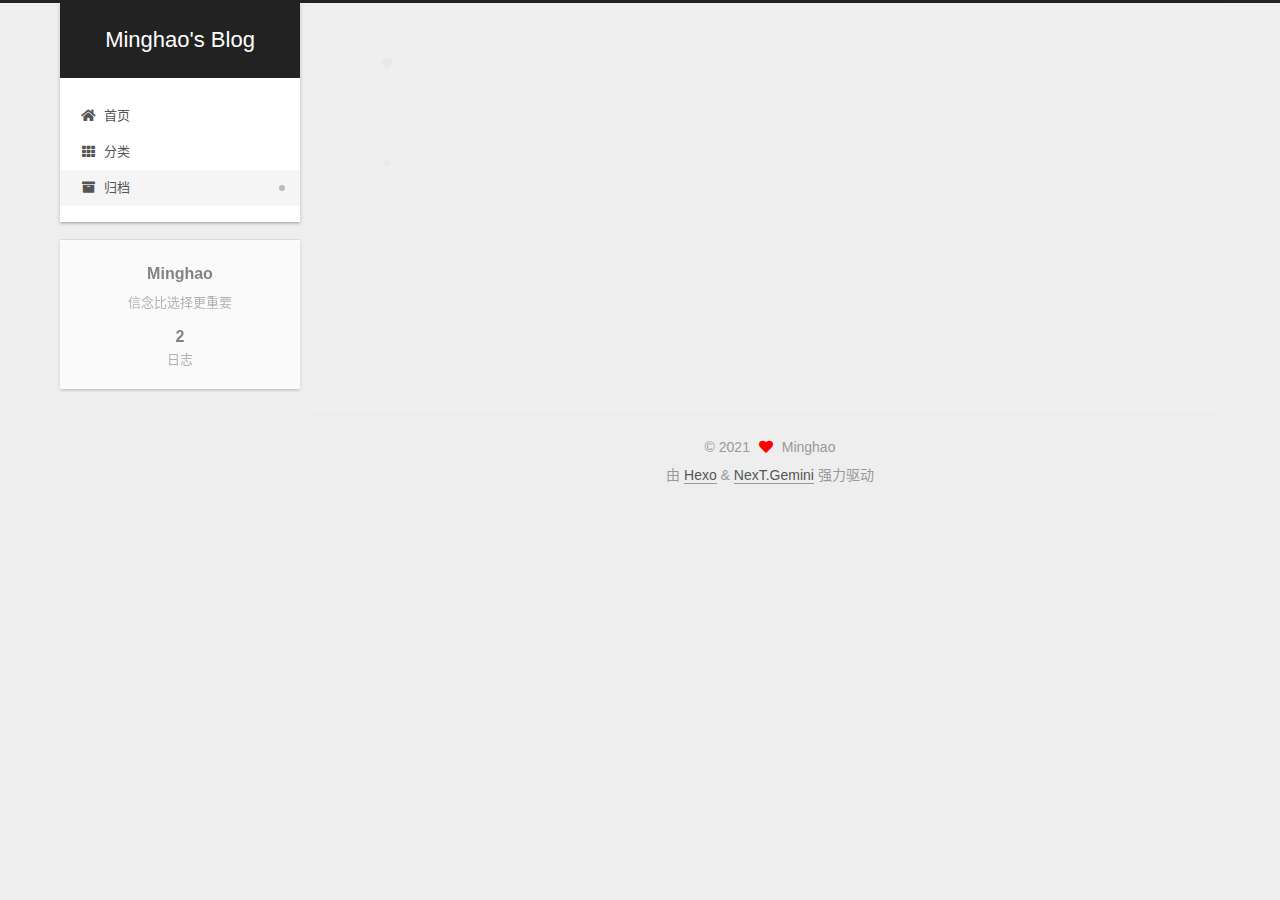
==== commit 7cc22f87: "Site updated: 2021-05-05 22:18:49" ====
--- a/archives/index.html
+++ b/archives/index.html
@@ -20,14 +20,14 @@
     var CONFIG = {"hostname":"example.com","root":"/","scheme":"Gemini","version":"7.8.0","exturl":false,"sidebar":{"position":"left","display":"post","padding":18,"offset":12,"onmobile":false},"copycode":{"enable":false,"show_result":false,"style":null},"back2top":{"enable":true,"sidebar":false,"scrollpercent":false},"bookmark":{"enable":false,"color":"#222","save":"auto"},"fancybox":false,"mediumzoom":false,"lazyload":false,"pangu":false,"comments":{"style":"tabs","active":null,"storage":true,"lazyload":false,"nav":null},"algolia":{"hits":{"per_page":10},"labels":{"input_placeholder":"Search for Posts","hits_empty":"We didn't find any results for the search: ${query}","hits_stats":"${hits} results found in ${time} ms"}},"localsearch":{"enable":false,"trigger":"auto","top_n_per_article":1,"unescape":false,"preload":false},"motion":{"enable":true,"async":false,"transition":{"post_block":"fadeIn","post_header":"slideDownIn","post_body":"slideDownIn","coll_header":"slideLeftIn","sidebar":"slideUpIn"}}};
   </script>
 
-  <meta name="description" content="选择有时候比努力更重要">
+  <meta name="description" content="信念比选择更重要">
 <meta property="og:type" content="website">
-<meta property="og:title" content="枫叶苑">
+<meta property="og:title" content="Minghao&#39;s Blog">
 <meta property="og:url" content="http://example.com/archives/index.html">
-<meta property="og:site_name" content="枫叶苑">
-<meta property="og:description" content="选择有时候比努力更重要">
+<meta property="og:site_name" content="Minghao&#39;s Blog">
+<meta property="og:description" content="信念比选择更重要">
 <meta property="og:locale" content="zh_CN">
-<meta property="article:author" content="枫叶">
+<meta property="article:author" content="Minghao">
 <meta name="twitter:card" content="summary">
 
 <link rel="canonical" href="http://example.com/archives/">
@@ -43,7 +43,7 @@
   };
 </script>
 
-  <title>归档 | 枫叶苑</title>
+  <title>归档 | Minghao's Blog</title>
   
 
 
@@ -94,7 +94,7 @@
 
     <a href="/" class="brand" rel="start">
       <span class="logo-line-before"><i></i></span>
-      <h1 class="site-title">枫叶苑</h1>
+      <h1 class="site-title">Minghao's Blog</h1>
       <span class="logo-line-after"><i></i></span>
     </a>
   </div>
@@ -113,6 +113,11 @@
         <li class="menu-item menu-item-home">
 
     <a href="/" rel="section"><i class="fa fa-home fa-fw"></i>首页</a>
+
+  </li>
+        <li class="menu-item menu-item-categories">
+
+    <a href="/categories/" rel="section"><i class="fa fa-th fa-fw"></i>分类</a>
 
   </li>
         <li class="menu-item menu-item-archives">
@@ -150,7 +155,7 @@
   <div class="post-block">
     <div class="posts-collapse">
       <div class="collection-title">
-        <span class="collection-header">嗯..! 目前共计 1 篇日志。 继续努力。</span>
+        <span class="collection-header">嗯..! 目前共计 2 篇日志。 继续努力。</span>
       </div>
 
       
@@ -171,6 +176,26 @@
 
       <div class="post-title">
           <a class="post-title-link" href="/2021/05/05/hello-world/" itemprop="url">
+            <span itemprop="name">Hello World</span>
+          </a>
+      </div>
+
+    </header>
+  </article>
+
+  <article itemscope itemtype="http://schema.org/Article">
+    <header class="post-header">
+
+      <div class="post-meta">
+        <time itemprop="dateCreated"
+              datetime="2021-05-05T00:00:00+08:00"
+              content="2021-05-05">
+          05-05
+        </time>
+      </div>
+
+      <div class="post-title">
+          <a class="post-title-link" href="/2021/05/05/20210505/" itemprop="url">
             <span itemprop="name">Hello World</span>
           </a>
       </div>
@@ -242,15 +267,15 @@
 
       <div class="site-overview-wrap sidebar-panel">
         <div class="site-author motion-element" itemprop="author" itemscope itemtype="http://schema.org/Person">
-  <p class="site-author-name" itemprop="name">枫叶</p>
-  <div class="site-description" itemprop="description">选择有时候比努力更重要</div>
+  <p class="site-author-name" itemprop="name">Minghao</p>
+  <div class="site-description" itemprop="description">信念比选择更重要</div>
 </div>
 <div class="site-state-wrap motion-element">
   <nav class="site-state">
       <div class="site-state-item site-state-posts">
           <a href="/archives/">
         
-          <span class="site-state-item-count">1</span>
+          <span class="site-state-item-count">2</span>
           <span class="site-state-item-name">日志</span>
         </a>
       </div>
@@ -282,7 +307,7 @@
   <span class="with-love">
     <i class="fa fa-heart"></i>
   </span>
-  <span class="author" itemprop="copyrightHolder">枫叶</span>
+  <span class="author" itemprop="copyrightHolder">Minghao</span>
 </div>
   <div class="powered-by">由 <a href="https://hexo.io/" class="theme-link" rel="noopener" target="_blank">Hexo</a> & <a href="https://theme-next.org/" class="theme-link" rel="noopener" target="_blank">NexT.Gemini</a> 强力驱动
   </div>
--- a/css/main.css
+++ b/css/main.css
@@ -1168,7 +1168,7 @@
 }
 .links-of-author a::before,
 .links-of-author span.exturl::before {
-  background: #ff38cd;
+  background: #ffff4a;
   border-radius: 50%;
   content: ' ';
   display: inline-block;
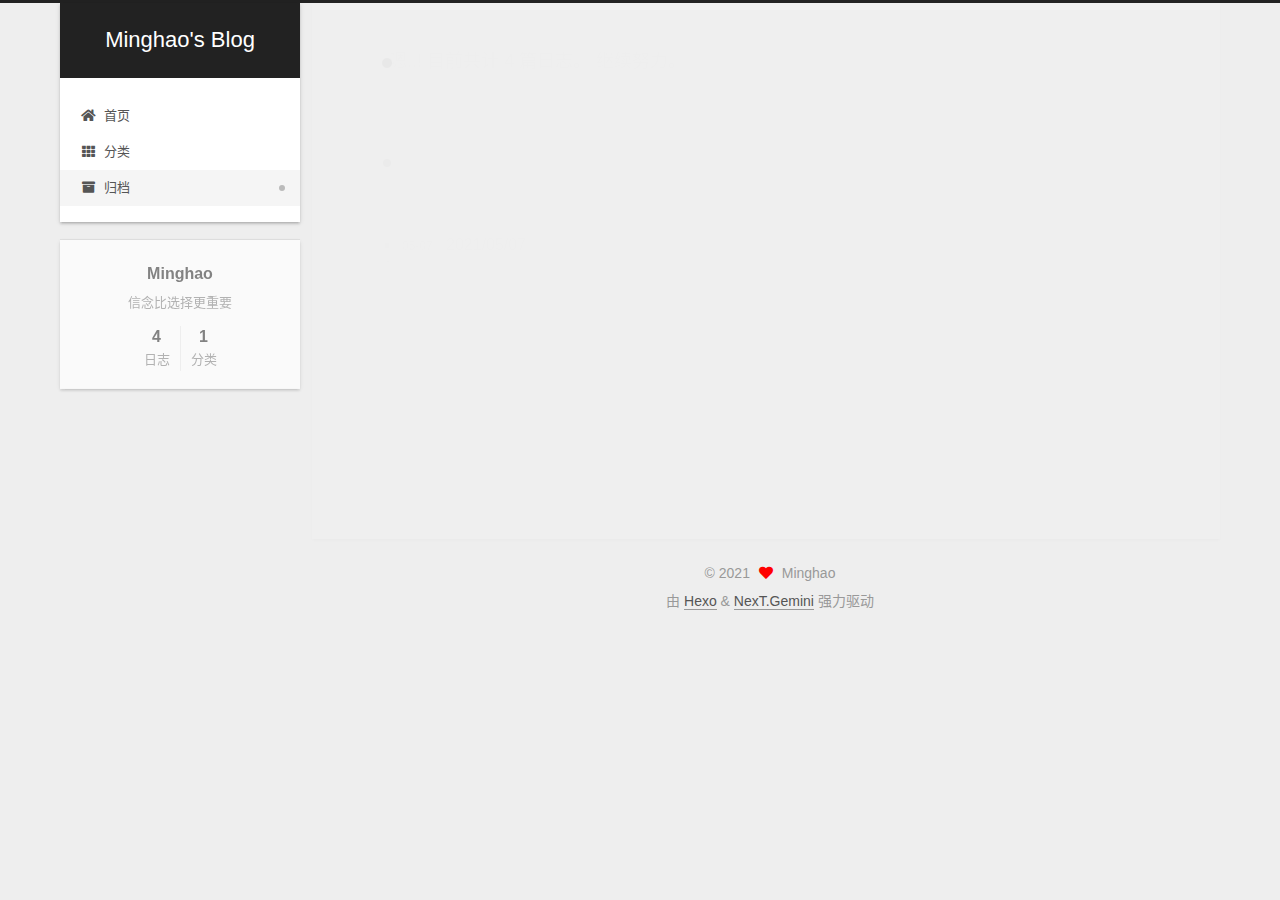
==== commit 783d3be8: "Site updated: 2021-05-07 22:52:37" ====
--- a/archives/index.html
+++ b/archives/index.html
@@ -155,13 +155,73 @@
   <div class="post-block">
     <div class="posts-collapse">
       <div class="collection-title">
-        <span class="collection-header">嗯..! 目前共计 2 篇日志。 继续努力。</span>
+        <span class="collection-header">嗯..! 目前共计 4 篇日志。 继续努力。</span>
       </div>
 
       
     <div class="collection-year">
       <span class="collection-header">2021</span>
     </div>
+
+  <article itemscope itemtype="http://schema.org/Article">
+    <header class="post-header">
+
+      <div class="post-meta">
+        <time itemprop="dateCreated"
+              datetime="2021-05-07T22:45:33+08:00"
+              content="2021-05-07">
+          05-07
+        </time>
+      </div>
+
+      <div class="post-title">
+          <a class="post-title-link" href="/2021/05/07/%E7%AC%AC%E4%B8%89%E5%A4%A9/" itemprop="url">
+            <span itemprop="name">2021/05/07</span>
+          </a>
+      </div>
+
+    </header>
+  </article>
+
+  <article itemscope itemtype="http://schema.org/Article">
+    <header class="post-header">
+
+      <div class="post-meta">
+        <time itemprop="dateCreated"
+              datetime="2021-05-06T23:01:26+08:00"
+              content="2021-05-06">
+          05-06
+        </time>
+      </div>
+
+      <div class="post-title">
+          <a class="post-title-link" href="/2021/05/07/%E7%AC%AC%E4%BA%8C%E5%A4%A9/" itemprop="url">
+            <span itemprop="name">2021/05/06</span>
+          </a>
+      </div>
+
+    </header>
+  </article>
+
+  <article itemscope itemtype="http://schema.org/Article">
+    <header class="post-header">
+
+      <div class="post-meta">
+        <time itemprop="dateCreated"
+              datetime="2021-05-05T22:23:10+08:00"
+              content="2021-05-05">
+          05-05
+        </time>
+      </div>
+
+      <div class="post-title">
+          <a class="post-title-link" href="/2021/05/05/20210505/" itemprop="url">
+            <span itemprop="name">2021/05/05</span>
+          </a>
+      </div>
+
+    </header>
+  </article>
 
   <article itemscope itemtype="http://schema.org/Article">
     <header class="post-header">
@@ -176,26 +236,6 @@
 
       <div class="post-title">
           <a class="post-title-link" href="/2021/05/05/hello-world/" itemprop="url">
-            <span itemprop="name">Hello World</span>
-          </a>
-      </div>
-
-    </header>
-  </article>
-
-  <article itemscope itemtype="http://schema.org/Article">
-    <header class="post-header">
-
-      <div class="post-meta">
-        <time itemprop="dateCreated"
-              datetime="2021-05-05T00:00:00+08:00"
-              content="2021-05-05">
-          05-05
-        </time>
-      </div>
-
-      <div class="post-title">
-          <a class="post-title-link" href="/2021/05/05/20210505/" itemprop="url">
             <span itemprop="name">Hello World</span>
           </a>
       </div>
@@ -275,9 +315,15 @@
       <div class="site-state-item site-state-posts">
           <a href="/archives/">
         
-          <span class="site-state-item-count">2</span>
+          <span class="site-state-item-count">4</span>
           <span class="site-state-item-name">日志</span>
         </a>
+      </div>
+      <div class="site-state-item site-state-categories">
+            <a href="/categories/">
+          
+        <span class="site-state-item-count">1</span>
+        <span class="site-state-item-name">分类</span></a>
       </div>
   </nav>
 </div>
--- a/css/main.css
+++ b/css/main.css
@@ -1168,7 +1168,7 @@
 }
 .links-of-author a::before,
 .links-of-author span.exturl::before {
-  background: #ffff4a;
+  background: #40ffcf;
   border-radius: 50%;
   content: ' ';
   display: inline-block;
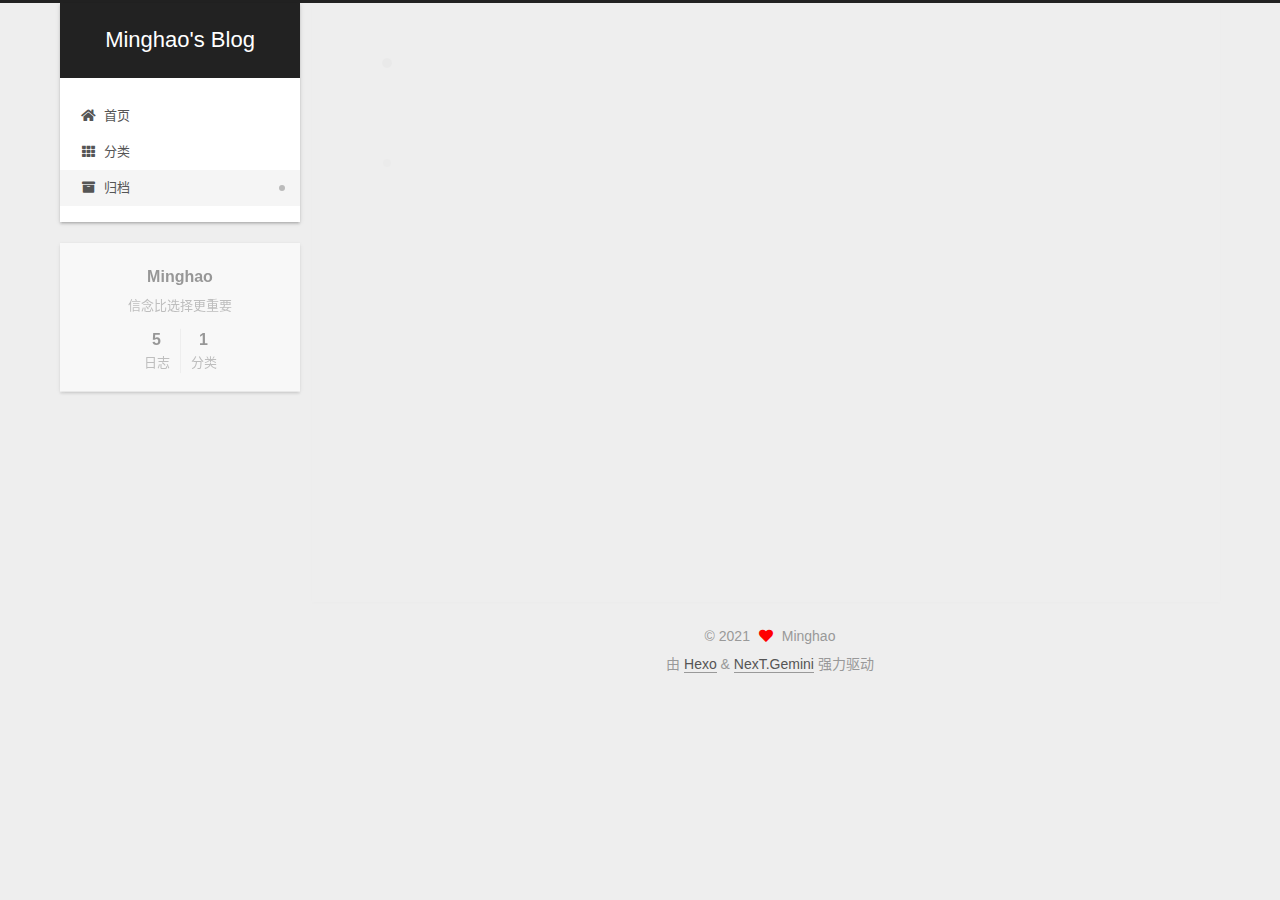
==== commit cc517a7b: "Site updated: 2021-05-08 23:25:04" ====
--- a/archives/index.html
+++ b/archives/index.html
@@ -155,13 +155,33 @@
   <div class="post-block">
     <div class="posts-collapse">
       <div class="collection-title">
-        <span class="collection-header">嗯..! 目前共计 4 篇日志。 继续努力。</span>
+        <span class="collection-header">嗯..! 目前共计 5 篇日志。 继续努力。</span>
       </div>
 
       
     <div class="collection-year">
       <span class="collection-header">2021</span>
     </div>
+
+  <article itemscope itemtype="http://schema.org/Article">
+    <header class="post-header">
+
+      <div class="post-meta">
+        <time itemprop="dateCreated"
+              datetime="2021-05-08T22:29:43+08:00"
+              content="2021-05-08">
+          05-08
+        </time>
+      </div>
+
+      <div class="post-title">
+          <a class="post-title-link" href="/2021/05/08/%E7%AC%AC%E5%9B%9B%E5%A4%A9/" itemprop="url">
+            <span itemprop="name">2021/05/08</span>
+          </a>
+      </div>
+
+    </header>
+  </article>
 
   <article itemscope itemtype="http://schema.org/Article">
     <header class="post-header">
@@ -315,7 +335,7 @@
       <div class="site-state-item site-state-posts">
           <a href="/archives/">
         
-          <span class="site-state-item-count">4</span>
+          <span class="site-state-item-count">5</span>
           <span class="site-state-item-name">日志</span>
         </a>
       </div>
--- a/css/main.css
+++ b/css/main.css
@@ -1168,7 +1168,7 @@
 }
 .links-of-author a::before,
 .links-of-author span.exturl::before {
-  background: #40ffcf;
+  background: #1b7378;
   border-radius: 50%;
   content: ' ';
   display: inline-block;
